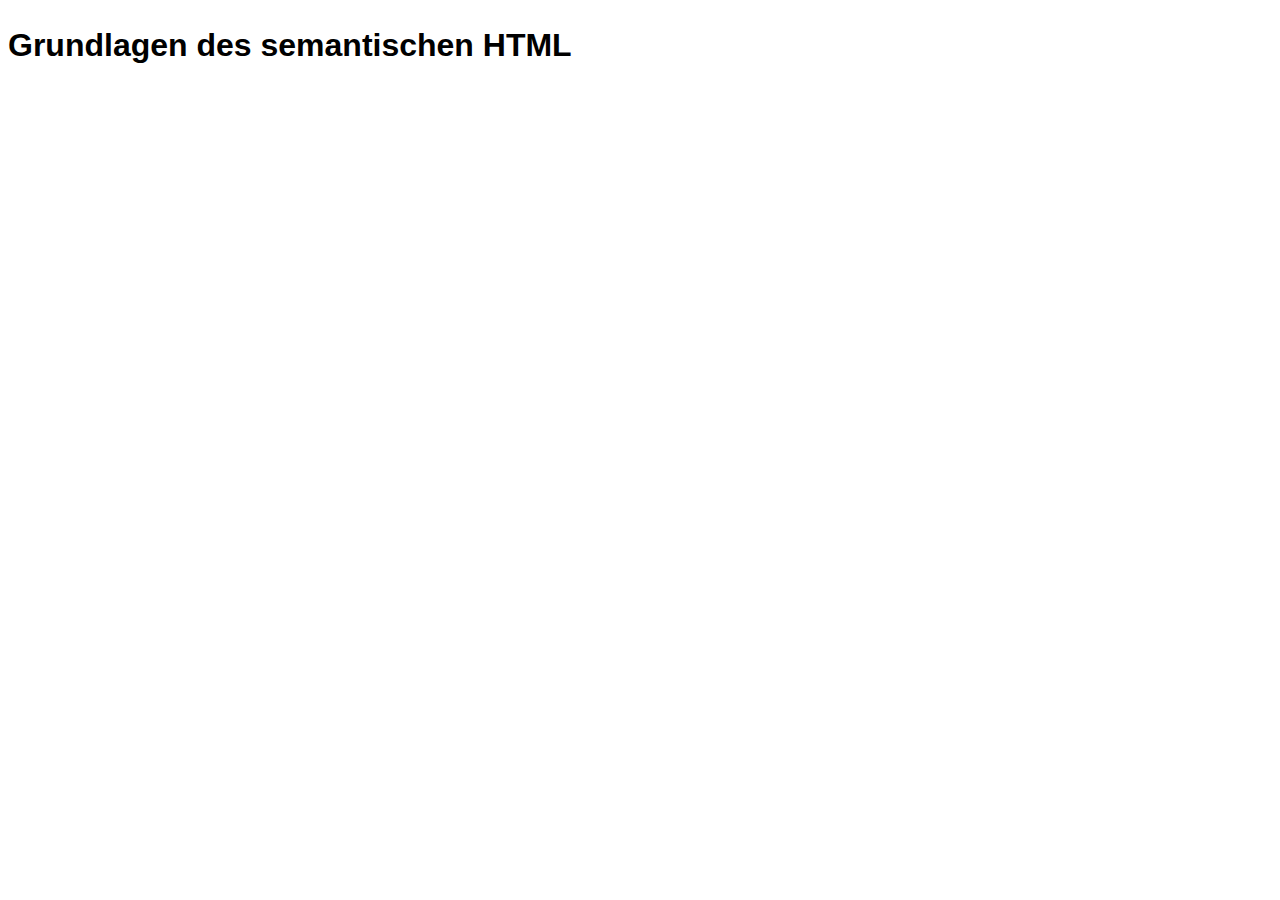
==== index.html @ d52c0b16 "Initial Commit" ====
<!doctype html>
<html lang="en">
    <head>
        <meta charset="UTF-8" />
        <meta name="viewport" content="width=device-width, initial-scale=1.0" />
        <title>Grundlagen des semantischen HTML</title>
        <link rel="stylesheet" href="style.css" />
        <link rel="preconnect" href="https://rsms.me/" />
        <link rel="stylesheet" href="https://rsms.me/inter/inter.css" />
    </head>
    <body>
        <h1>Grundlagen des semantischen HTML</h1>
    </body>
</html>
---- style.css ----
/*---------------------
TYPOGRAPHY
 ---------------------*/


/**-----
Font source: https://rsms.me/inter/
-----**/
:root {
    font-family: Inter, sans-serif;
    font-feature-settings:
        "liga" 1,
        "calt" 1; /* fix for Chrome */
    font-weight: 300;
    line-height: 1.5;
}
@supports (font-variation-settings: normal) {
    :root {
        font-family: InterVariable, sans-serif;
    }
}
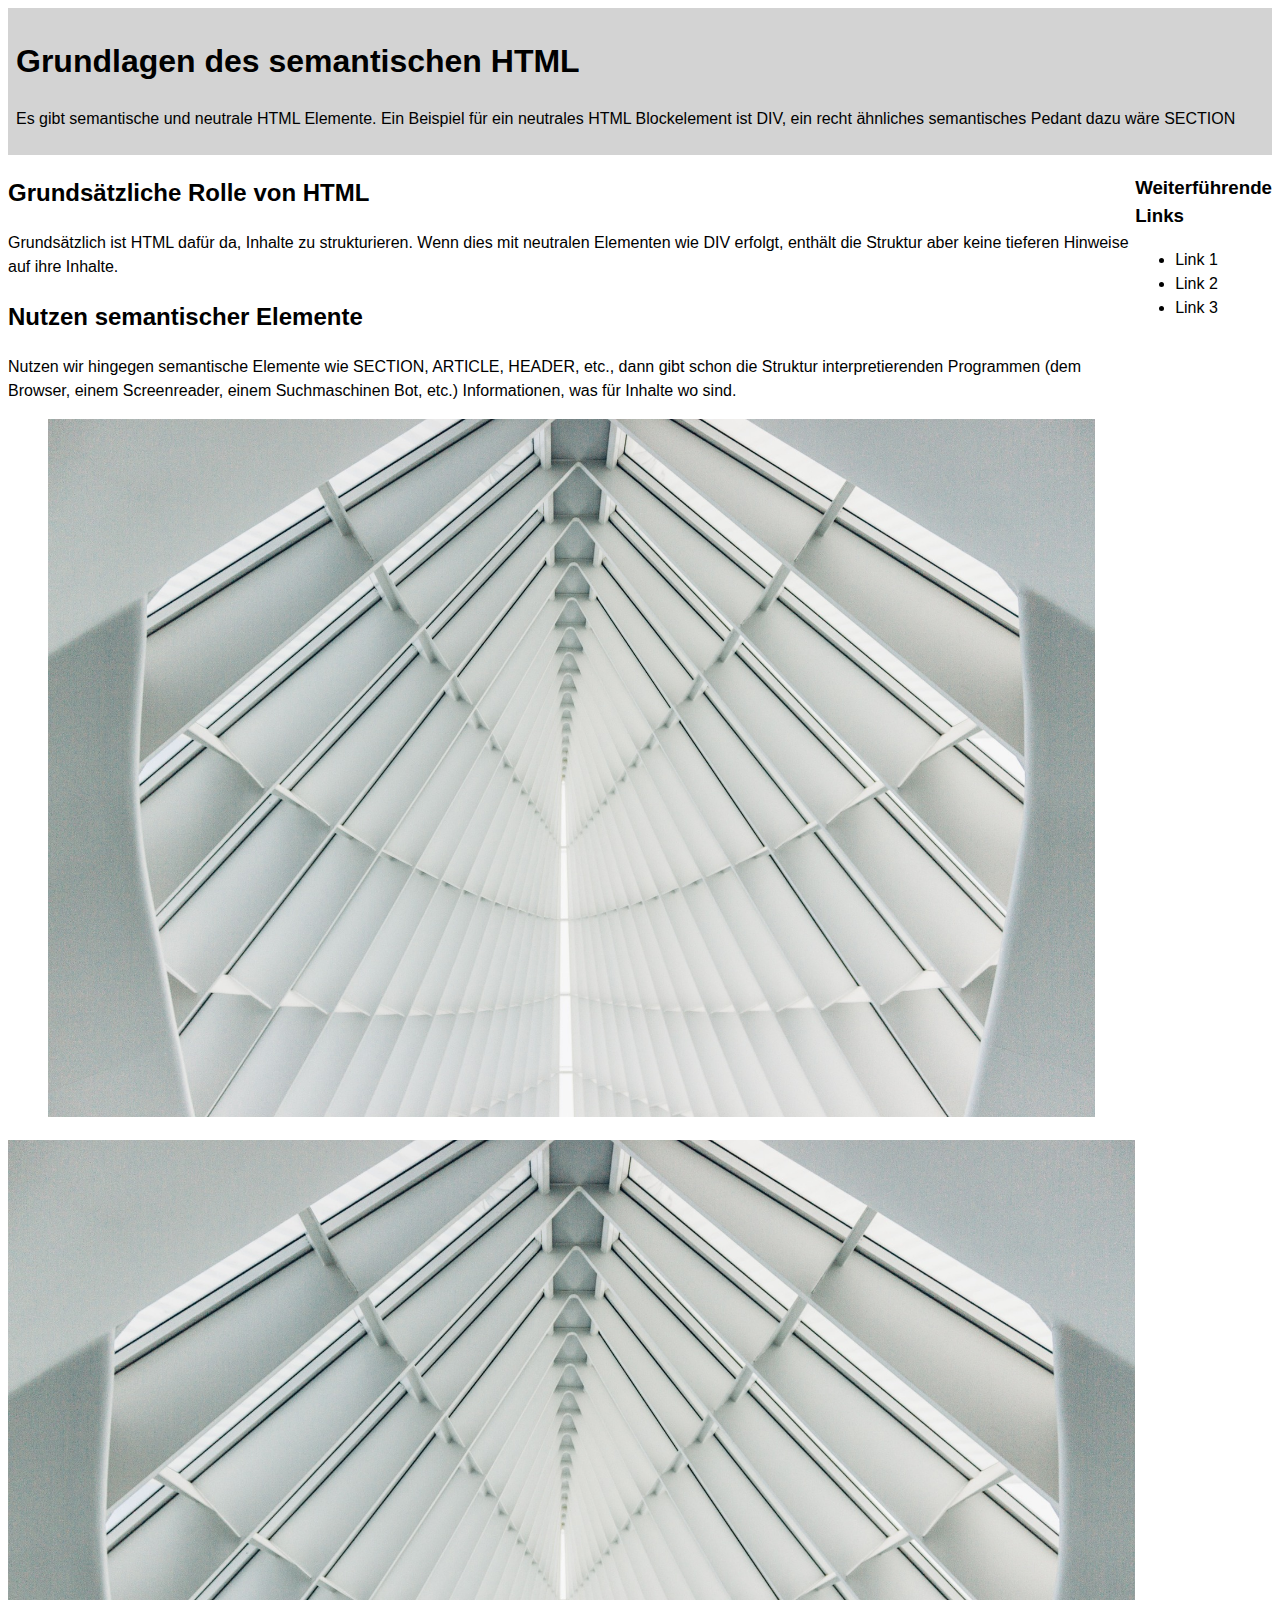
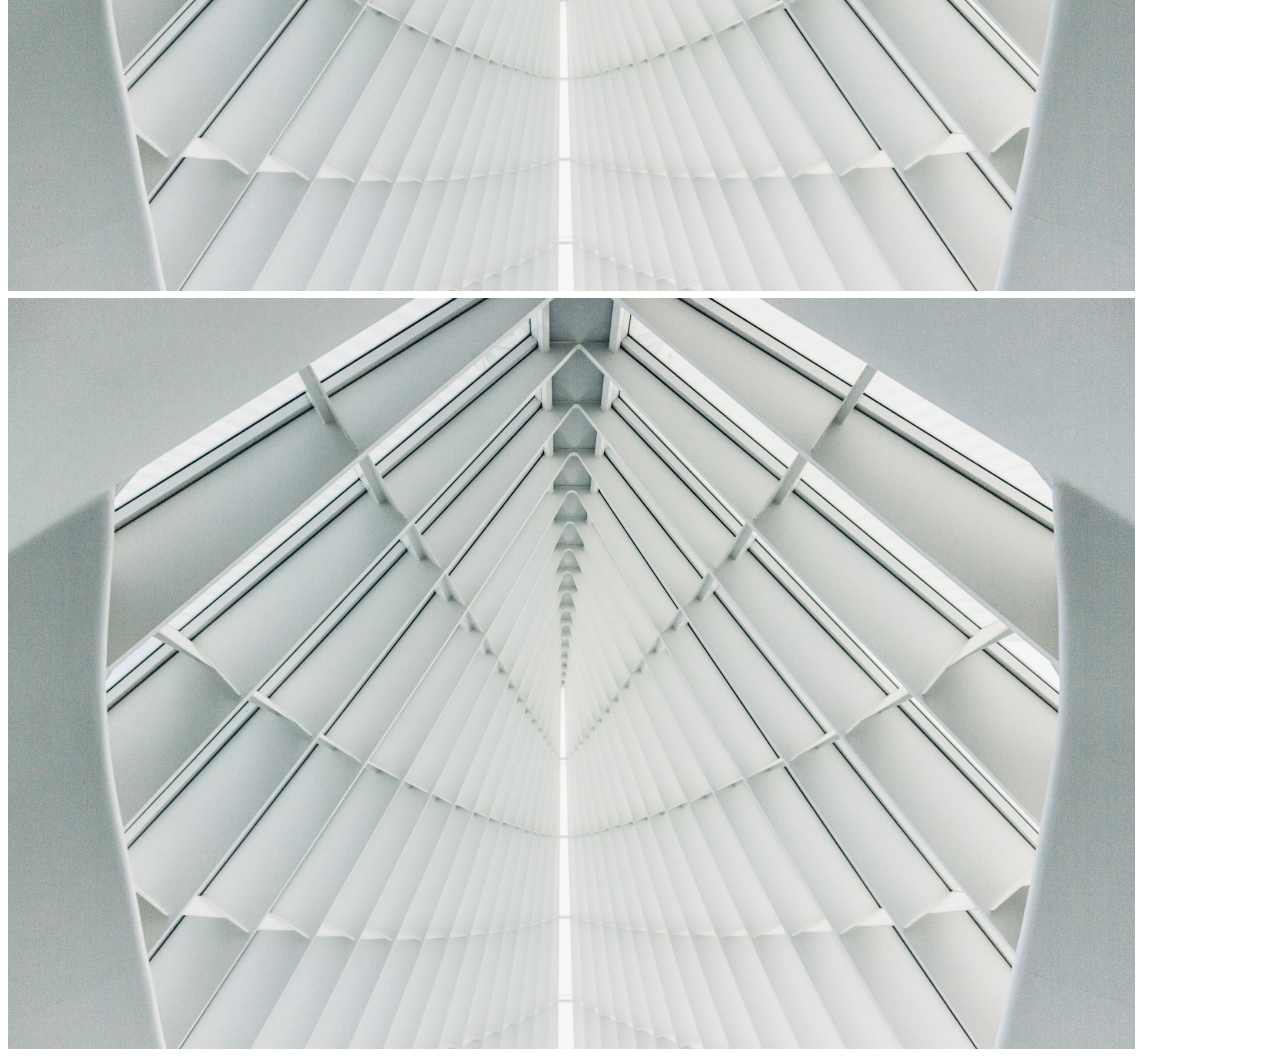
==== commit 870aac53: "Teil 1" ====
--- a/index.html
+++ b/index.html
@@ -9,6 +9,55 @@
         <link rel="stylesheet" href="https://rsms.me/inter/inter.css" />
     </head>
     <body>
-        <h1>Grundlagen des semantischen HTML</h1>
+        <main>
+            <article>
+                <header>
+                    <h1>Grundlagen des semantischen HTML</h1>
+                    <p>
+                        Es gibt semantische und neutrale HTML Elemente. Ein Beispiel für ein neutrales HTML Blockelement
+                        ist DIV, ein recht ähnliches semantisches Pedant dazu wäre SECTION
+                    </p>
+                </header>
+
+                <div class="flexbox">
+                    <div>
+                        <section>
+                            <h2>Grundsätzliche Rolle von HTML</h2>
+                            <p>
+                                Grundsätzlich ist HTML dafür da, Inhalte zu strukturieren. Wenn dies mit neutralen
+                                Elementen wie DIV erfolgt, enthält die Struktur aber keine tieferen Hinweise auf ihre
+                                Inhalte.
+                            </p>
+                        </section>
+
+                        <section>
+                            <h2>Nutzen semantischer Elemente</h2>
+                            <p>
+                                Nutzen wir hingegen semantische Elemente wie SECTION, ARTICLE, HEADER, etc., dann gibt
+                                schon die Struktur interpretierenden Programmen (dem Browser, einem Screenreader, einem
+                                Suchmaschinen Bot, etc.) Informationen, was für Inhalte wo sind.
+                            </p>
+                        </section>
+
+                        <section>
+                            <figure>
+                                <img src="assets/img/architecture-1850055_1920.jpeg" />
+                            </figure>
+                            <img src="assets/img/architecture-1850055_1920.jpeg" />
+                            <img src="assets/img/architecture-1850055_1920.jpeg" />
+                        </section>
+                    </div>
+
+                    <aside>
+                        <h3>Weiterführende Links</h3>
+                        <ul>
+                            <li>Link 1</li>
+                            <li>Link 2</li>
+                            <li>Link 3</li>
+                        </ul>
+                    </aside>
+                </div>
+            </article>
+        </main>
     </body>
 </html>
--- a/style.css
+++ b/style.css
@@ -1,3 +1,17 @@
+img {
+    width: 100%;
+}
+
+
+/*---------------------
+LAYOUT
+ ---------------------*/
+
+.flexbox {
+    display: flex;
+}
+
+
 /*---------------------
 TYPOGRAPHY
  ---------------------*/
@@ -19,3 +33,16 @@
         font-family: InterVariable, sans-serif;
     }
 }
+
+
+
+
+/*---------------------
+COLOR
+ ---------------------*/
+
+header {
+    background: lightgrey;
+    font-weight: 500;
+    padding: 0.5em;
+}
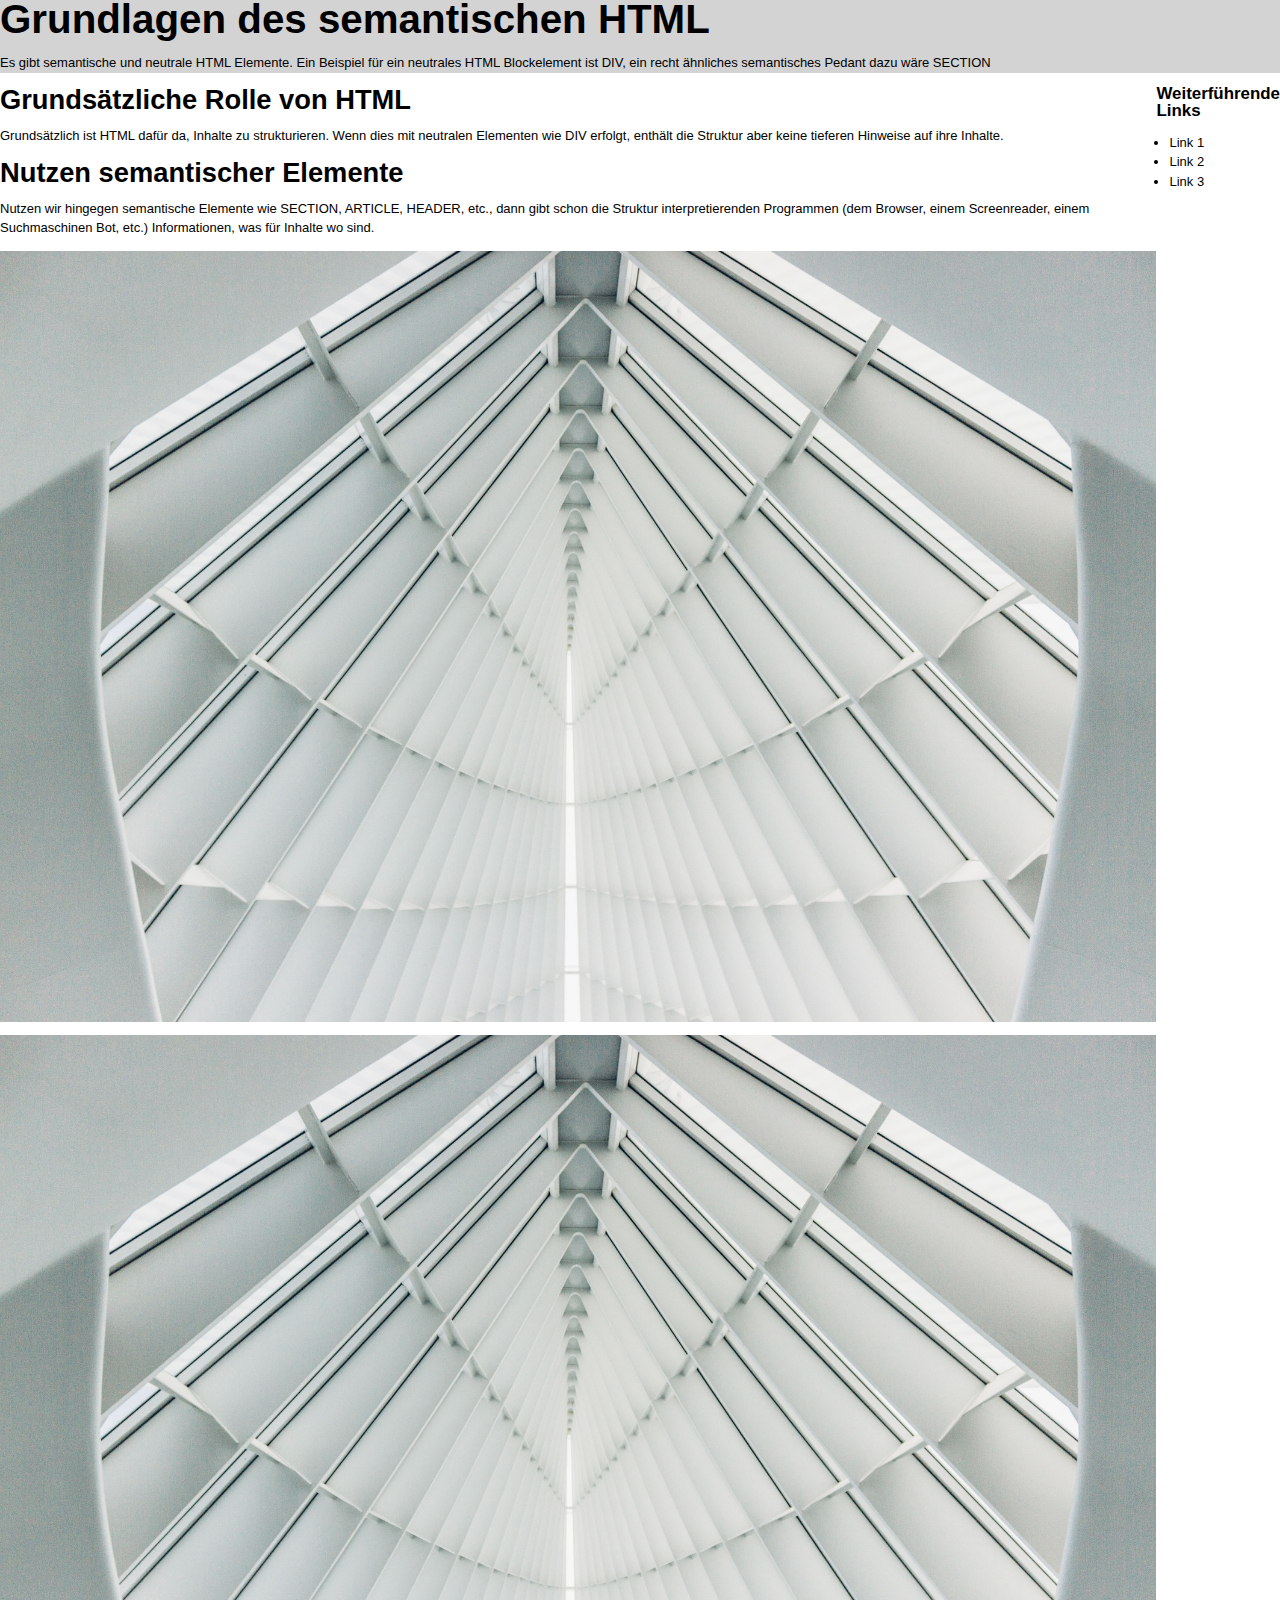
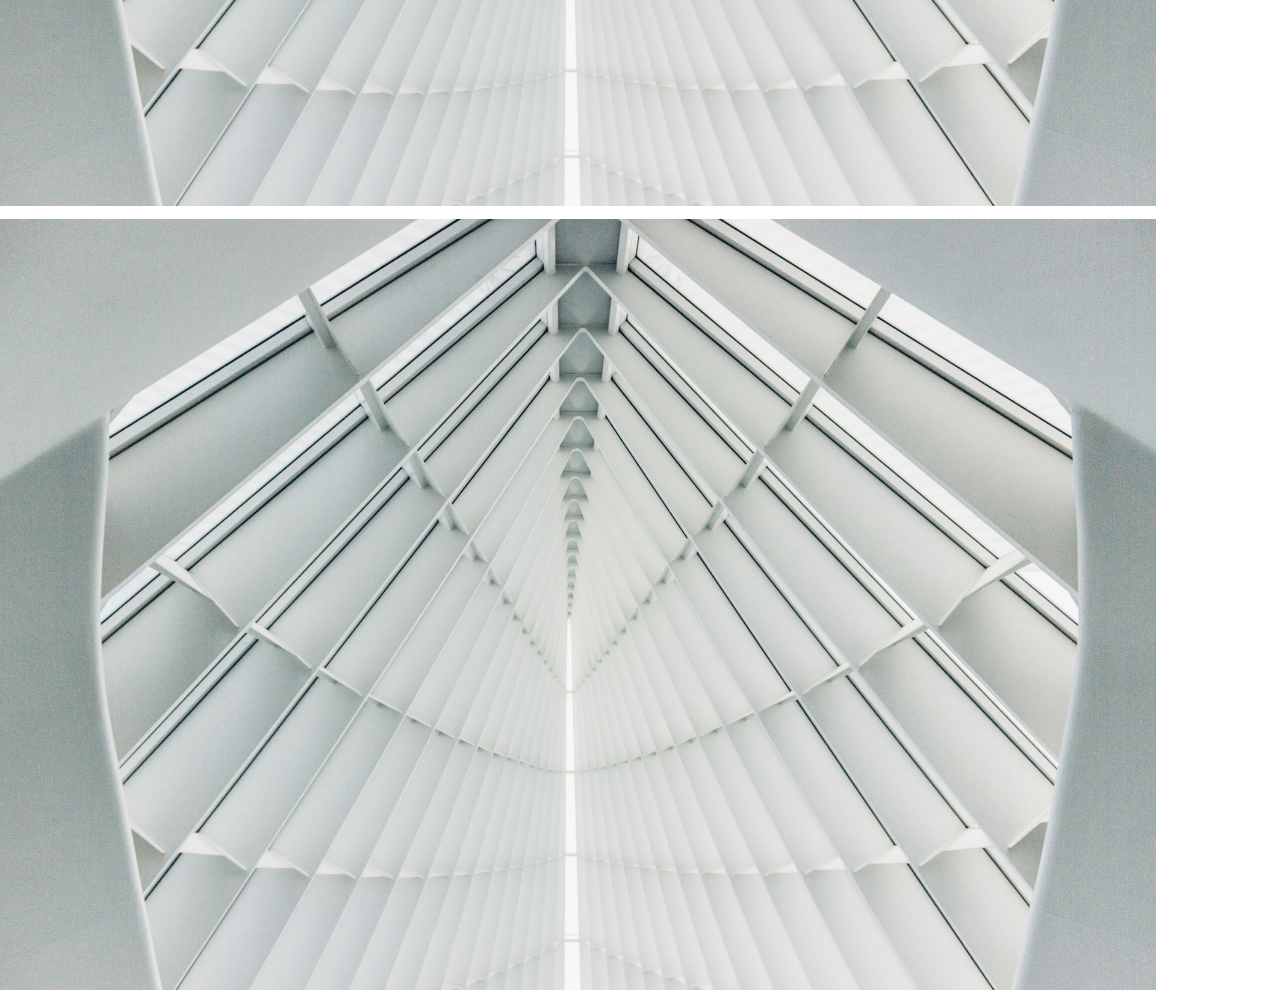
==== commit c5330e19: "Version: 1.1" ====
--- a/index.html
+++ b/index.html
@@ -43,8 +43,12 @@
                             <figure>
                                 <img src="assets/img/architecture-1850055_1920.jpeg" />
                             </figure>
-                            <img src="assets/img/architecture-1850055_1920.jpeg" />
-                            <img src="assets/img/architecture-1850055_1920.jpeg" />
+                            <figure>
+                                <img src="assets/img/architecture-1850055_1920.jpeg" />
+                            </figure>
+                            <figure>
+                                <img src="assets/img/architecture-1850055_1920.jpeg" />
+                            </figure>
                         </section>
                     </div>
 
--- a/style.css
+++ b/style.css
@@ -1,11 +1,38 @@
+/*---------------------
+STYLESHEET
+Semantic HTML Basics
+Version 1.1
+ ---------------------*/
+
+
+/*---------------------
+RESET
+ ---------------------*/
+
+* {
+    margin: 0;
+    padding: 0;
+    box-sizing: border-box;
+}
+
 img {
     width: 100%;
+    display: block;
 }
 
 
 /*---------------------
 LAYOUT
  ---------------------*/
+
+h1,h2,h3,h4,h5,h6,p,ol,ul,figure {
+    margin-bottom: 1rem;
+}
+
+main ul,
+ol {
+    padding-left: 1em;
+}
 
 .flexbox {
     display: flex;
@@ -25,14 +52,55 @@
     font-feature-settings:
         "liga" 1,
         "calt" 1; /* fix for Chrome */
-    font-weight: 300;
     line-height: 1.5;
+    font-size: 13px;
 }
 @supports (font-variation-settings: normal) {
     :root {
         font-family: InterVariable, sans-serif;
     }
 }
+
+/**-----
+Font sizes
+-----**/
+
+h1 {
+    font-size: 3.1em;
+}
+
+h2 {
+    font-size: 2.1em;
+}
+
+h3 {
+    font-size: 1.3em;
+}
+
+h1,h2,h3 {
+    line-height: 1;
+}
+
+h4 {
+    font-size: 1em;
+}
+
+/**-----
+Font weights
+-----**/
+
+body {
+    font-weight: 200;
+}
+
+h1,h2,h3 {
+    font-weight: 600;
+}
+
+h4 {
+    font-weight: 700;
+}
+
 
 
 
@@ -44,5 +112,4 @@
 header {
     background: lightgrey;
     font-weight: 500;
-    padding: 0.5em;
 }
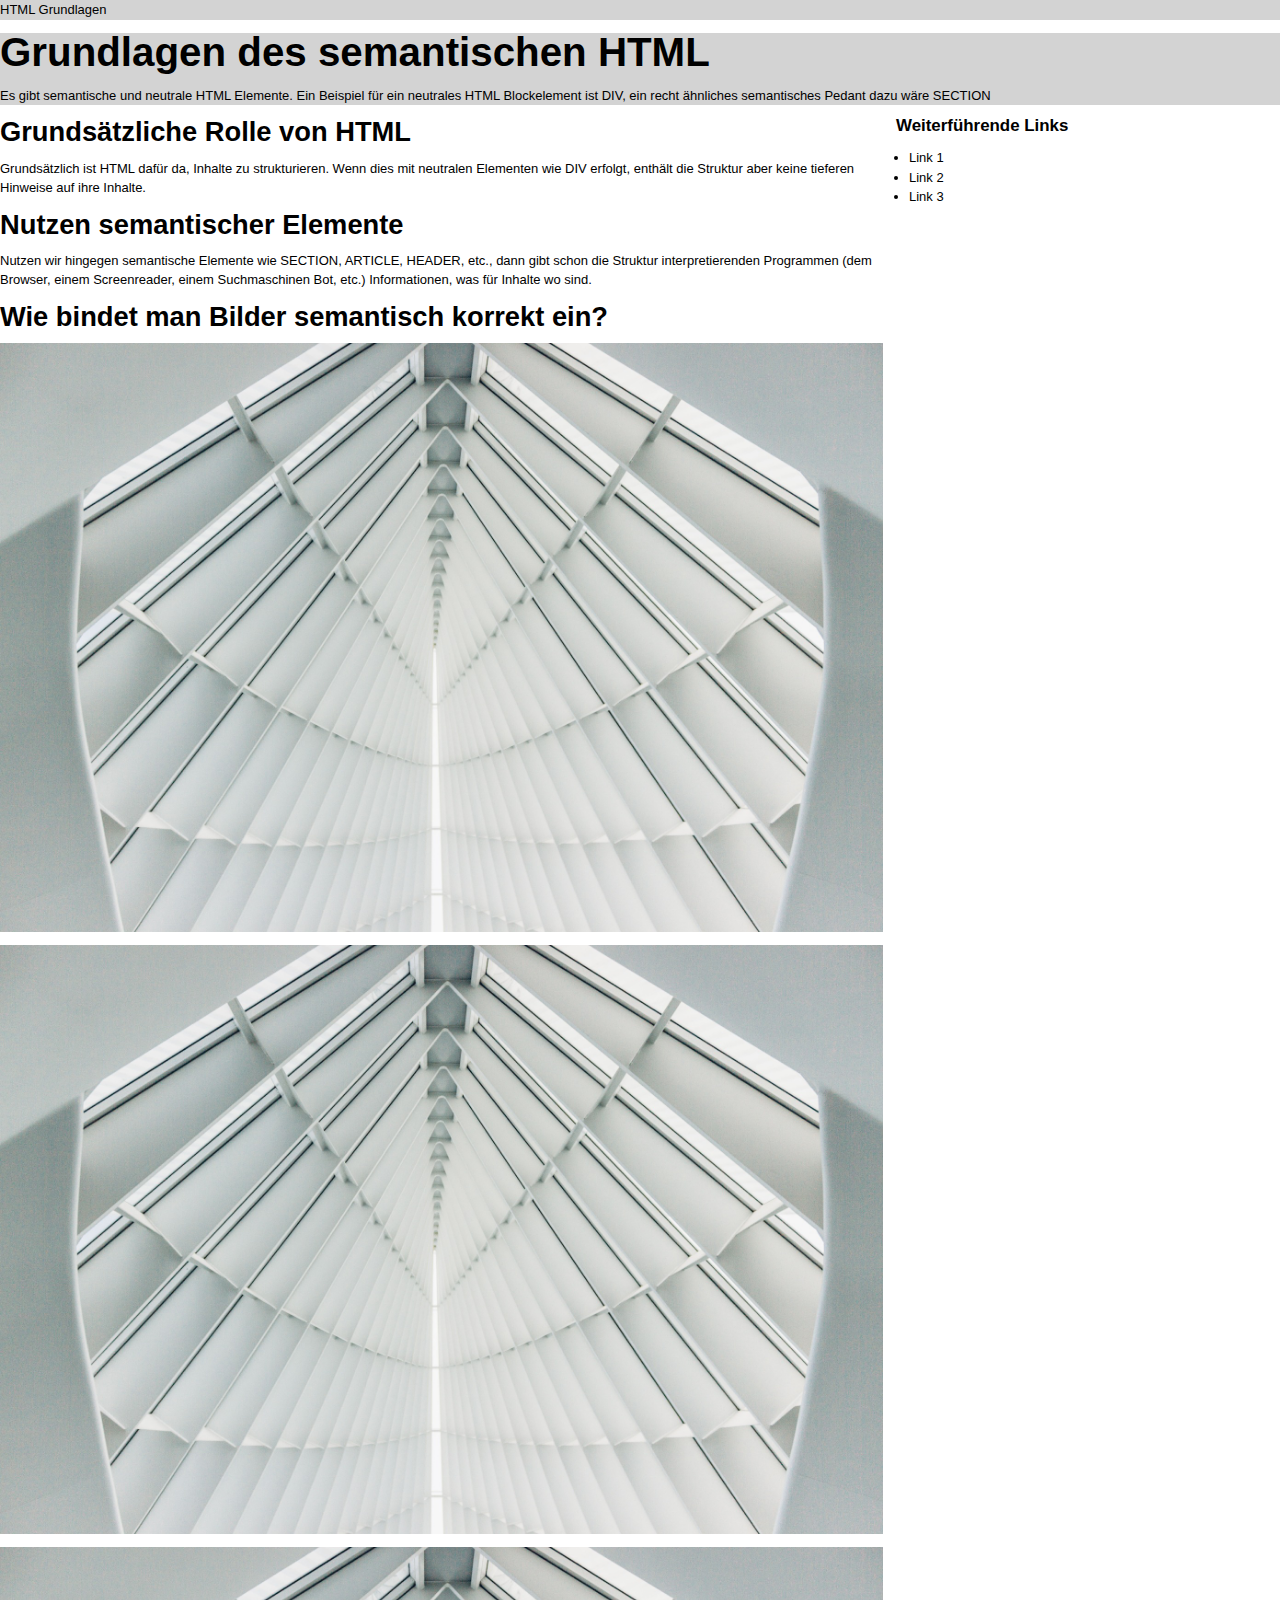
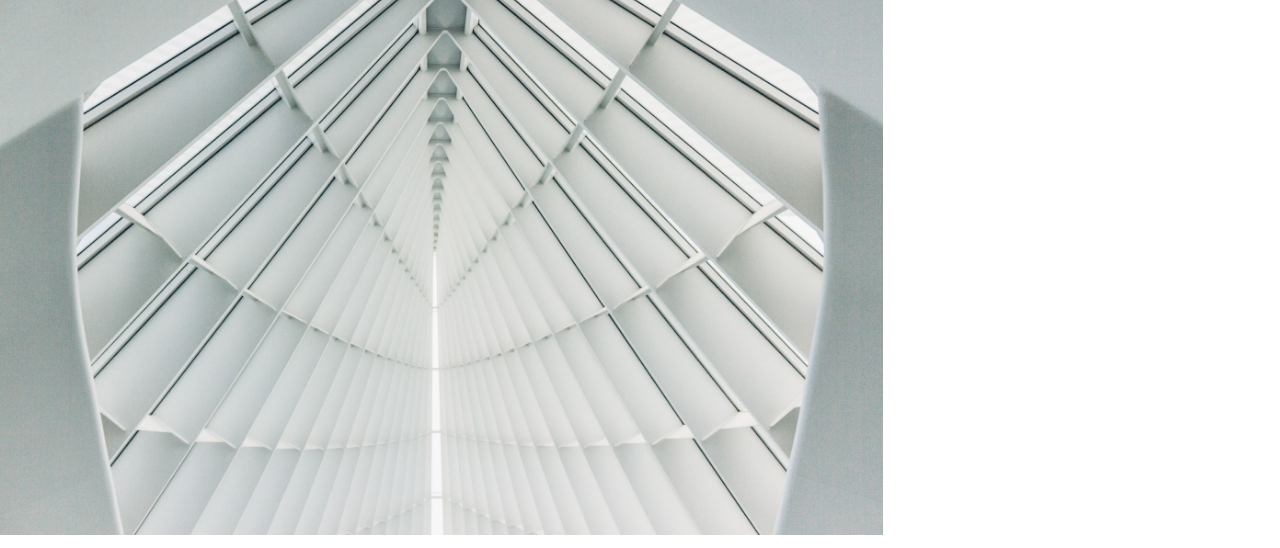
==== commit fc8cbc2e: "Version: 1.3" ====
--- a/index.html
+++ b/index.html
@@ -9,6 +9,9 @@
         <link rel="stylesheet" href="https://rsms.me/inter/inter.css" />
     </head>
     <body>
+        <header>
+            <p>HTML Grundlagen</p>
+        </header>
         <main>
             <article>
                 <header>
@@ -20,7 +23,7 @@
                 </header>
 
                 <div class="flexbox">
-                    <div>
+                    <div role="region">
                         <section>
                             <h2>Grundsätzliche Rolle von HTML</h2>
                             <p>
@@ -40,6 +43,7 @@
                         </section>
 
                         <section>
+                            <h2>Wie bindet man Bilder semantisch korrekt ein?</h2>
                             <figure>
                                 <img src="assets/img/architecture-1850055_1920.jpeg" />
                             </figure>
@@ -54,7 +58,8 @@
 
                     <aside>
                         <h3>Weiterführende Links</h3>
-                        <ul>
+
+                        <ul role="navigation">
                             <li>Link 1</li>
                             <li>Link 2</li>
                             <li>Link 3</li>
--- a/style.css
+++ b/style.css
@@ -1,9 +1,8 @@
 /*---------------------
 STYLESHEET
 Semantic HTML Basics
-Version 1.1
+Version 1.3
  ---------------------*/
-
 
 /*---------------------
 RESET
@@ -20,12 +19,20 @@
     display: block;
 }
 
-
 /*---------------------
 LAYOUT
  ---------------------*/
 
-h1,h2,h3,h4,h5,h6,p,ol,ul,figure {
+h1,
+h2,
+h3,
+h4,
+h5,
+h6,
+p,
+ol,
+ul,
+figure {
     margin-bottom: 1rem;
 }
 
@@ -36,13 +43,24 @@
 
 .flexbox {
     display: flex;
+    gap: 1em;
 }
 
+.flexbox aside {
+    width: 30%;
+}
+
+.flexbox > div {
+    flex: 1;
+}
+
+.multiple-articles section {
+    min-height: 100vh;
+}
 
 /*---------------------
 TYPOGRAPHY
  ---------------------*/
-
 
 /**-----
 Font source: https://rsms.me/inter/
@@ -69,6 +87,7 @@
     font-size: 3.1em;
 }
 
+body.multiple-articles> aside>p,
 h2 {
     font-size: 2.1em;
 }
@@ -77,7 +96,9 @@
     font-size: 1.3em;
 }
 
-h1,h2,h3 {
+h1,
+h2,
+h3 {
     line-height: 1;
 }
 
@@ -93,17 +114,15 @@
     font-weight: 200;
 }
 
-h1,h2,h3 {
+h1,
+h2,
+h3 {
     font-weight: 600;
 }
 
 h4 {
     font-weight: 700;
 }
-
-
-
-
 
 /*---------------------
 COLOR
